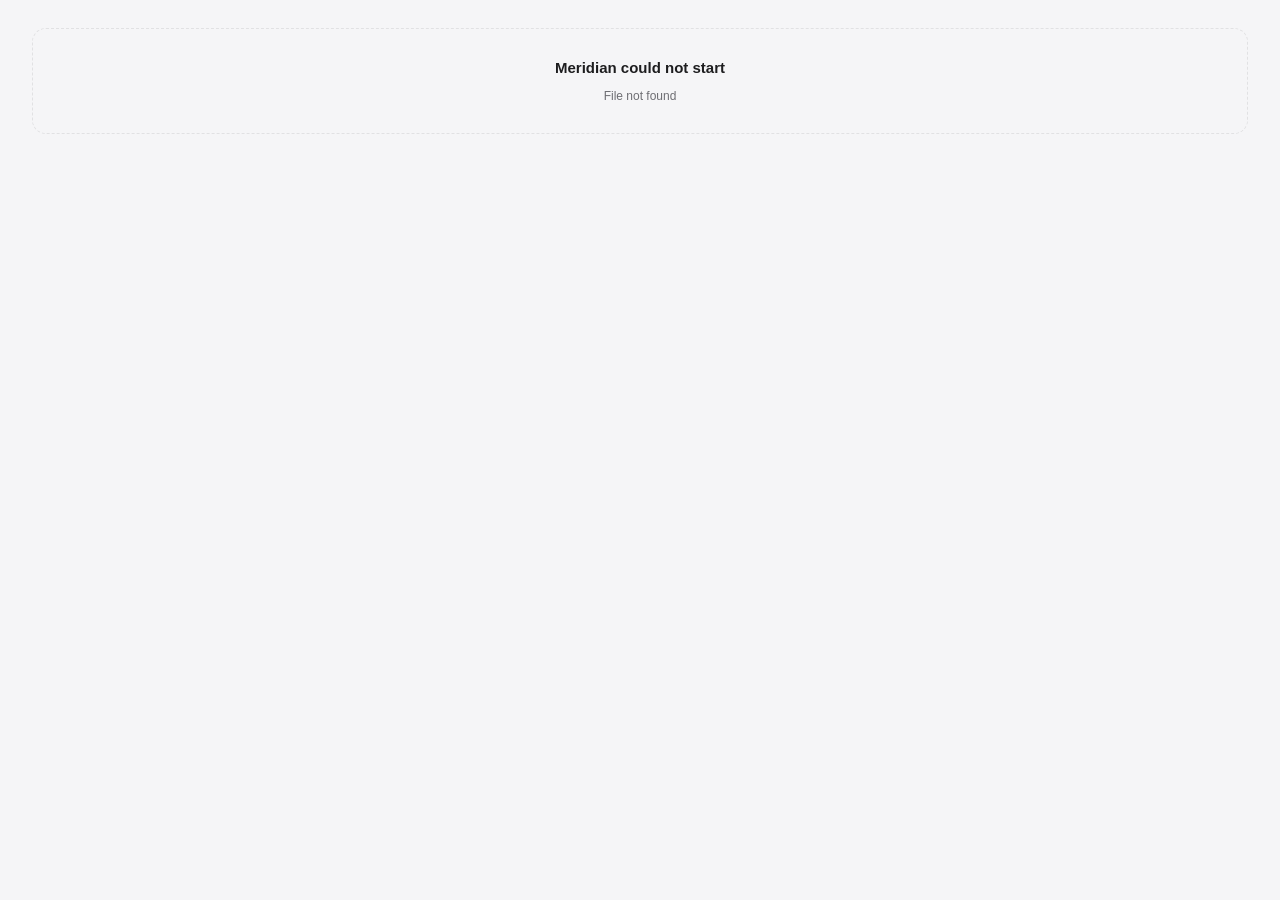
==== static/index.html @ fc486ad9 "Meridian: marketing dashboard for Chat360 FastAPI and SQLite back end, plain JavaScript front end. I" ====
<!doctype html>
<html lang="en">
<head>
<meta charset="utf-8">
<meta name="viewport" content="width=device-width, initial-scale=1">
<title>Meridian</title>
<script>
  // Apply the saved theme before first paint. "auto" follows the system setting.
  (function () {
    var t = null;
    try { t = localStorage.getItem('meridian-theme'); } catch (e) {}
    if (t === 'light' || t === 'dark') document.documentElement.dataset.theme = t;
  })();
</script>
<link rel="stylesheet" href="/static/css/styles.css">
</head>
<body>
<div id="app"></div>
<div id="toast-root"></div>
<script type="module" src="/static/js/main.js"></script>
</body>
</html>
---- static/css/styles.css ----
/* Meridian. Tokens and components follow the Claude Design export (Meridian App / Components). */

:root {
  --bg: #f5f5f7; --side: #ececef; --bar: #f5f5f7; --surface: #ffffff; --surface2: #f9f9fb;
  --ink: #1d1d1f; --ink2: #6e6e73; --ink3: #a1a1a6;
  --line: rgba(0, 0, 0, 0.08); --line2: rgba(0, 0, 0, 0.05);
  --active: rgba(0, 0, 0, 0.075); --seg: rgba(0, 0, 0, 0.055); --segOn: #ffffff;
  --accent: #0071e3; --pos: #1f8a4c; --neg: #d1362f; --warn: #b26a00;
  --track: rgba(0, 0, 0, 0.07); --shadow: 0 1px 2px rgba(0, 0, 0, 0.04); --grid: rgba(0, 0, 0, 0.06);
  --sel: rgba(0, 113, 227, 0.07); --pop: 0 8px 28px rgba(0, 0, 0, 0.14), 0 0 0 1px rgba(0, 0, 0, 0.06);
  --violet: oklch(0.62 0.15 300);
  color-scheme: light;
}
:root[data-theme="dark"] {
  --bg: #111112; --side: #19191b; --bar: #111112; --surface: #1c1c1e; --surface2: #232325;
  --ink: #f5f5f7; --ink2: #a1a1a6; --ink3: #6e6e73;
  --line: rgba(255, 255, 255, 0.09); --line2: rgba(255, 255, 255, 0.05);
  --active: rgba(255, 255, 255, 0.09); --seg: rgba(255, 255, 255, 0.08); --segOn: #3a3a3c;
  --accent: #0a84ff; --pos: #34c46e; --neg: #ff6b62; --warn: #ffb340;
  --track: rgba(255, 255, 255, 0.09); --shadow: none; --grid: rgba(255, 255, 255, 0.07);
  --sel: rgba(10, 132, 255, 0.14); --pop: 0 8px 28px rgba(0, 0, 0, 0.5), 0 0 0 1px rgba(255, 255, 255, 0.1);
  color-scheme: dark;
}
@media (prefers-color-scheme: dark) {
  :root:not([data-theme="light"]) {
    --bg: #111112; --side: #19191b; --bar: #111112; --surface: #1c1c1e; --surface2: #232325;
    --ink: #f5f5f7; --ink2: #a1a1a6; --ink3: #6e6e73;
    --line: rgba(255, 255, 255, 0.09); --line2: rgba(255, 255, 255, 0.05);
    --active: rgba(255, 255, 255, 0.09); --seg: rgba(255, 255, 255, 0.08); --segOn: #3a3a3c;
    --accent: #0a84ff; --pos: #34c46e; --neg: #ff6b62; --warn: #ffb340;
    --track: rgba(255, 255, 255, 0.09); --shadow: none; --grid: rgba(255, 255, 255, 0.07);
    --sel: rgba(10, 132, 255, 0.14); --pop: 0 8px 28px rgba(0, 0, 0, 0.5), 0 0 0 1px rgba(255, 255, 255, 0.1);
    color-scheme: dark;
  }
}

* { box-sizing: border-box; }
html, body { margin: 0; height: 100%; }
body {
  background: var(--bg); color: var(--ink);
  font-family: -apple-system, BlinkMacSystemFont, "SF Pro Text", "SF Pro Display", Inter, "Helvetica Neue", sans-serif;
  font-size: 13px; line-height: 1.4; font-variant-numeric: tabular-nums; -webkit-font-smoothing: antialiased;
}
h1, p { margin: 0; }
button, input, select, textarea { font: inherit; color: inherit; }
[data-act] { cursor: pointer; }
:focus-visible { outline: 2px solid var(--accent); outline-offset: 2px; border-radius: 6px; }

/* ---------------------------------------------------------------- layout */
.app { display: flex; min-height: 100vh; }
.side {
  width: 216px; flex: none; background: var(--side); border-right: 1px solid var(--line); padding: 18px 10px 16px;
  display: flex; flex-direction: column; gap: 20px; position: sticky; top: 0; height: 100vh; overflow-y: auto;
}
.brand { display: flex; align-items: center; gap: 10px; padding: 2px 10px 4px; }
.brand-mark { width: 26px; height: 26px; border-radius: 7px; background: var(--ink); display: grid; place-items: center; }
.brand-mark i { width: 9px; height: 9px; border-radius: 50%; border: 2px solid var(--side); }
.nav-group { display: flex; flex-direction: column; gap: 1px; }
.nav-label { font-size: 11px; font-weight: 600; color: var(--ink3); padding: 0 10px 5px; }
.nav-item { display: flex; align-items: center; justify-content: space-between; padding: 6px 10px; border-radius: 7px; color: inherit; text-decoration: none; }
.nav-item:hover { background: var(--seg); }
.nav-item.on { background: var(--active); font-weight: 600; }
.nav-item .badge { font-size: 11px; color: var(--ink2); font-weight: 400; }
.side-foot { margin-top: auto; display: flex; flex-direction: column; gap: 12px; }
.me { display: flex; align-items: center; gap: 10px; padding: 10px 10px 0; border-top: 1px solid var(--line); }

.main { flex: 1; min-width: 0; display: flex; flex-direction: column; }
.topbar {
  height: 52px; flex: none; display: flex; align-items: center; gap: 14px; padding: 0 28px;
  border-bottom: 1px solid var(--line); background: var(--bar); position: sticky; top: 0; z-index: 20;
}
.topbar .off { opacity: 0.4; pointer-events: none; }
.vr { width: 1px; height: 18px; background: var(--line); }
.page { padding: 28px 32px 40px; display: flex; flex-direction: column; gap: 16px; max-width: 1560px; width: 100%; }
.page.stale { opacity: 0.55; transition: opacity 0.15s 0.1s; }
.page-head { display: flex; align-items: flex-end; justify-content: space-between; gap: 16px; margin-bottom: 6px; }
.stack { display: flex; flex-direction: column; }
.row { display: flex; align-items: center; }
.between { display: flex; justify-content: space-between; }
.baseline { display: flex; justify-content: space-between; align-items: baseline; }
.grid { display: grid; gap: 12px; }
.start { align-items: start; }

/* ---------------------------------------------------------------- type */
.h1 { font-size: 28px; font-weight: 600; letter-spacing: -0.022em; }
.eyebrow { font-size: 12px; color: var(--ink2); }
.title { font-size: 15px; font-weight: 600; }
.section { font-size: 17px; font-weight: 600; }
.small { font-size: 12px; } .tiny { font-size: 11px; } .micro { font-size: 10px; }
.muted { color: var(--ink2); } .faint { color: var(--ink3); } .ink { color: var(--ink); }
.medium { font-weight: 500; } .semi { font-weight: 600; }
.right { text-align: right; } .nowrap { white-space: nowrap; } .pretty { text-wrap: pretty; }
.clip { white-space: nowrap; overflow: hidden; text-overflow: ellipsis; min-width: 0; }
.mono { font: 12px ui-monospace, Menlo, monospace; }
.link { font-size: 12px; color: var(--accent); cursor: pointer; background: none; border: 0; padding: 0; }
.link:hover { text-decoration: underline; }

/* ---------------------------------------------------------------- components */
.card { background: var(--surface); border: 1px solid var(--line); border-radius: 14px; box-shadow: var(--shadow); }
.card.pad { padding: 18px 20px; }
.card.clipped { overflow: hidden; }
.inset { padding: 16px; border-radius: 12px; background: var(--surface2); border: 1px solid var(--line2); }

.kpi { padding: 18px 16px; display: flex; flex-direction: column; gap: 3px; min-width: 0; }
.kpi-v { font-size: clamp(26px, 2.3vw, 34px); font-weight: 600; letter-spacing: -0.03em; line-height: 1.05; white-space: nowrap; }
.kpi-v.md { font-size: 30px; }
.kpi-d { font-size: 12px; margin-top: 6px; white-space: nowrap; }

.seg { display: flex; padding: 2px; border-radius: 8px; background: var(--seg); }
.seg > div { padding: 4px 12px; border-radius: 6px; cursor: pointer; font-size: 12px; font-weight: 500; color: var(--ink2); white-space: nowrap; }
.seg.wrap { flex-wrap: wrap; justify-content: flex-end; }
.seg.wrap > div { display: inline-flex; align-items: center; gap: 6px; }
.seg > div.on { background: var(--segOn); box-shadow: 0 1px 2px rgba(0, 0, 0, 0.12); color: var(--ink); }

.switch { width: 28px; height: 16px; border-radius: 8px; background: var(--track); position: relative; cursor: pointer; flex: none; transition: background 0.15s; }
.switch i { position: absolute; top: 2px; left: 2px; width: 12px; height: 12px; border-radius: 50%; background: #fff; box-shadow: 0 1px 2px rgba(0, 0, 0, 0.2); transition: left 0.15s; }
.switch.on { background: var(--pos); }
.switch.on i { left: 14px; }

.pill { display: inline-flex; align-items: center; gap: 6px; padding: 2px 8px 2px 7px; border-radius: 999px; background: var(--seg); font-size: 12px; white-space: nowrap; }
.pill.sm { font-size: 11px; }
.dot { width: 6px; height: 6px; border-radius: 50%; flex: none; display: inline-block; }
.sq { width: 8px; height: 8px; border-radius: 2px; flex: none; display: inline-block; }
.avatar { border-radius: 50%; background: var(--track); display: grid; place-items: center; font-weight: 600; color: var(--ink2); flex: none; width: 28px; height: 28px; font-size: 10px; }
.tile { border-radius: 7px; background: var(--track); display: grid; place-items: center; font-size: 10px; font-weight: 600; color: var(--ink2); flex: none; width: 26px; height: 26px; }

.btn { padding: 6px 12px; border-radius: 8px; background: var(--seg); font-size: 12px; font-weight: 500; cursor: pointer; white-space: nowrap; border: 0; display: inline-block; }
.btn:hover { filter: brightness(0.96); }
.btn.primary { background: var(--accent); color: #fff; }
.btn.outline { background: var(--surface); border: 1px solid var(--line); }
.btn.danger { color: var(--neg); }
.btn[disabled], .btn.disabled { opacity: 0.45; pointer-events: none; }
.btn.xs { padding: 4px 10px; border-radius: 7px; font-size: 11px; }

.chip { padding: 4px 10px; border-radius: 999px; border: 1px solid var(--line); background: var(--surface); font-size: 12px; cursor: pointer; white-space: nowrap; }
.chip.on { border-color: transparent; background: var(--sel); color: var(--accent); }
.select { display: flex; align-items: center; gap: 6px; padding: 4px 10px; border-radius: 7px; border: 1px solid var(--line); background: var(--surface); font-size: 12px; cursor: pointer; white-space: nowrap; }
.caret { width: 5px; height: 5px; border-right: 1.5px solid var(--ink2); border-bottom: 1.5px solid var(--ink2); transform: translateY(-2px) rotate(45deg); margin-left: 3px; flex: none; }

.track { position: relative; border-radius: 3px; background: var(--track); height: 6px; }
.track > .fill { height: 100%; border-radius: inherit; }
.track > .mark { position: absolute; top: -3px; bottom: -3px; width: 1.5px; background: var(--ink3); }

.stepper { display: flex; align-items: center; border: 1px solid var(--line); border-radius: 8px; overflow: hidden; flex: none; background: var(--surface); user-select: none; }
.stepper span { width: 26px; height: 28px; display: grid; place-items: center; cursor: pointer; color: var(--ink2); }
.stepper span:hover { background: var(--seg); }
.stepper b { width: 30px; text-align: center; font-weight: 600; border-left: 1px solid var(--line); border-right: 1px solid var(--line); line-height: 28px; }

/* tables are CSS grids; each table sets --cols */
.thead, .trow { display: grid; grid-template-columns: var(--cols); gap: 10px; align-items: center; }
.thead { padding: 10px 16px; border-bottom: 1px solid var(--line); font-size: 12px; color: var(--ink2); font-weight: 500; }
.trow { padding: 10px 16px; border-top: 1px solid var(--line2); }
.trow.first { border-top: 0; }
.trow.sel { background: var(--sel); }
.trow[data-act]:hover:not(.sel) { background: var(--surface2); }
.tfoot { border-top: 1px solid var(--line); font-weight: 600; }
.list-row { padding: 10px 0; border-top: 1px solid var(--line2); }
.list-row.first { border-top: 0; }

.banner { margin: 16px 32px 0; padding: 12px 16px; border-radius: 12px; border: 1px solid var(--line); display: flex; align-items: center; gap: 12px; }
.empty { border-radius: 14px; border: 1px dashed var(--line); padding: 28px 20px; display: flex; flex-direction: column; align-items: center; gap: 10px; text-align: center; }
.skel { border-radius: 7px; background: var(--track); }
@keyframes pulse { 50% { opacity: 0.5; } }
.skeleton .skel { animation: pulse 1.4s ease-in-out infinite; }
@media (prefers-reduced-motion: reduce) { .skeleton .skel { animation: none; } * { transition: none !important; } }

/* menus, modals, toast */
.menu-wrap { position: relative; }
.menu { position: absolute; top: calc(100% + 6px); left: 0; z-index: 40; min-width: 180px; padding: 5px; border-radius: 11px; background: var(--surface); box-shadow: var(--pop); display: flex; flex-direction: column; gap: 1px; max-height: 340px; overflow-y: auto; }
.menu.right-edge { left: auto; right: 0; }
.menu-item { display: flex; align-items: center; gap: 8px; padding: 6px 9px; border-radius: 7px; cursor: pointer; white-space: nowrap; font-size: 13px; }
.menu-item:hover { background: var(--seg); }
.menu-item.on { color: var(--accent); font-weight: 500; }
.menu-label { font-size: 11px; font-weight: 600; color: var(--ink3); padding: 7px 9px 3px; }

.overlay { position: fixed; inset: 0; z-index: 60; background: rgba(0, 0, 0, 0.32); display: grid; place-items: center; padding: 24px; }
.modal { width: 100%; max-width: 460px; max-height: calc(100vh - 48px); overflow-y: auto; background: var(--surface); border-radius: 16px; box-shadow: var(--pop); padding: 22px 24px; display: flex; flex-direction: column; gap: 16px; }
.modal.wide { max-width: 640px; }
.field { display: flex; flex-direction: column; gap: 5px; font-size: 12px; color: var(--ink2); }
.input { padding: 7px 10px; border-radius: 8px; border: 1px solid var(--line); background: var(--surface); color: var(--ink); font-size: 13px; width: 100%; }
.input:focus { outline: 2px solid var(--accent); outline-offset: -1px; border-color: transparent; }
textarea.input { resize: vertical; line-height: 1.5; }
.search { display: flex; align-items: center; gap: 8px; width: 240px; padding: 6px 10px; border-radius: 8px; background: var(--seg); }
.search i { width: 9px; height: 9px; border-radius: 50%; border: 1.5px solid var(--ink3); flex: none; }
.search input { border: 0; background: none; outline: none; width: 100%; font-size: 13px; }
.search input::placeholder { color: var(--ink3); }
.cell-input { width: 86px; text-align: right; padding: 2px 6px; border-radius: 6px; border: 1px solid var(--accent); background: var(--surface); margin: -3px -7px -3px 0; }
.editable { cursor: text; border-radius: 5px; padding: 0 4px; margin: 0 -4px; }
.editable:hover { background: var(--seg); }

.toast { position: fixed; left: 50%; bottom: 28px; transform: translateX(-50%); z-index: 80; padding: 10px 16px; border-radius: 11px; background: var(--ink); color: var(--bg); font-size: 13px; box-shadow: var(--pop); max-width: 520px; }

/* lead detail panel */
.detail { width: 452px; flex: none; border-left: 1px solid var(--line); background: var(--surface); display: flex; flex-direction: column; position: sticky; top: 52px; height: calc(100vh - 52px); overflow-y: auto; align-self: flex-start; }
.round-btn { width: 26px; height: 26px; border-radius: 50%; background: var(--seg); display: grid; place-items: center; cursor: pointer; color: var(--ink2); font-size: 11px; flex: none; border: 0; }

svg.lines { width: 100%; height: 100%; display: block; overflow: visible; }
svg.lines polyline { fill: none; vector-effect: non-scaling-stroke; stroke-linejoin: round; stroke-linecap: round; }

/* "i" notes that explain a figure */
.info { position: relative; display: inline-grid; place-items: center; width: 15px; height: 15px; border-radius: 50%; border: 1px solid var(--ink3); color: var(--ink2); font: 600 10px/1 ui-serif, Georgia, serif; font-style: italic; cursor: help; flex: none; vertical-align: middle; user-select: none; }
.info:hover, .info:focus { border-color: var(--ink); color: var(--ink); outline: none; }
.info::after { content: attr(data-tip); position: absolute; top: calc(100% + 8px); left: -10px; width: 270px; padding: 10px 12px; border-radius: 10px; background: var(--ink); color: var(--bg); font-family: -apple-system, BlinkMacSystemFont, 'SF Pro Text', 'Helvetica Neue', sans-serif; font-size: 12px; font-weight: 400; line-height: 1.45; font-style: normal; letter-spacing: 0; text-align: left; white-space: normal; box-shadow: 0 8px 24px rgba(0, 0, 0, 0.18); opacity: 0; visibility: hidden; z-index: 60; pointer-events: none; }
.info.end::after { left: auto; right: -10px; }
.info.up::after { top: auto; bottom: calc(100% + 8px); }
.info:hover::after, .info:focus-visible::after, .info.open::after { opacity: 1; visibility: visible; }

/* funnel */
.funnel-row { display: grid; grid-template-columns: minmax(150px, 220px) minmax(260px, 1fr) minmax(170px, 240px); gap: 24px; align-items: center; }
.funnel-slice { height: 66px; display: grid; place-items: center; font-size: 22px; font-weight: 600; letter-spacing: -0.02em; }
.funnel-part { font-size: 11px; font-weight: 600; color: var(--ink3); letter-spacing: 0.04em; text-transform: uppercase; }
.mixbar { display: flex; height: 26px; border-radius: 7px; overflow: hidden; background: var(--track); }
.mixbar > div { display: grid; place-items: center; font-size: 11px; font-weight: 600; color: #fff; min-width: 0; overflow: hidden; white-space: nowrap; }
.mixbar > div + div { border-left: 1.5px solid var(--surface); }

/* filter rows read from the left, unlike a chart's switch which sits at the right */
.filters .seg.wrap { justify-content: flex-start; }
.seg .menu { color: var(--ink); font-weight: 400; cursor: default; }
.seg .menu-wrap { cursor: pointer; }

/* a column heading that opens that column's filter */
.colf { display: inline-flex; align-items: center; gap: 5px; max-width: 100%; padding: 3px 7px; margin: -3px -7px; border-radius: 6px; cursor: pointer; color: var(--ink2); }
.colf:hover { background: var(--seg); color: var(--ink); }
.colf.on { background: var(--sel); color: var(--accent); font-weight: 600; }
.thead .menu { color: var(--ink); font-weight: 400; font-size: 13px; }
.thead .menu-wrap { display: flex; align-items: center; gap: 6px; }

/* sidebar icons */
.nav-icon { width: 17px; height: 17px; flex: none; stroke-width: 1.55; color: var(--ink2); }
.nav-item:hover .nav-icon, .nav-item.on .nav-icon { color: var(--ink); }
.nav-item.on .nav-icon { stroke-width: 1.8; }

/* printing a page (the week report): just the content, no sidebar or top bar */
@media print {
  .side, .topbar, .bar, .btn, .seg, .info, #toast-root { display: none !important; }
  body, .page { background: #fff !important; }
  .card { box-shadow: none !important; break-inside: avoid; }
}
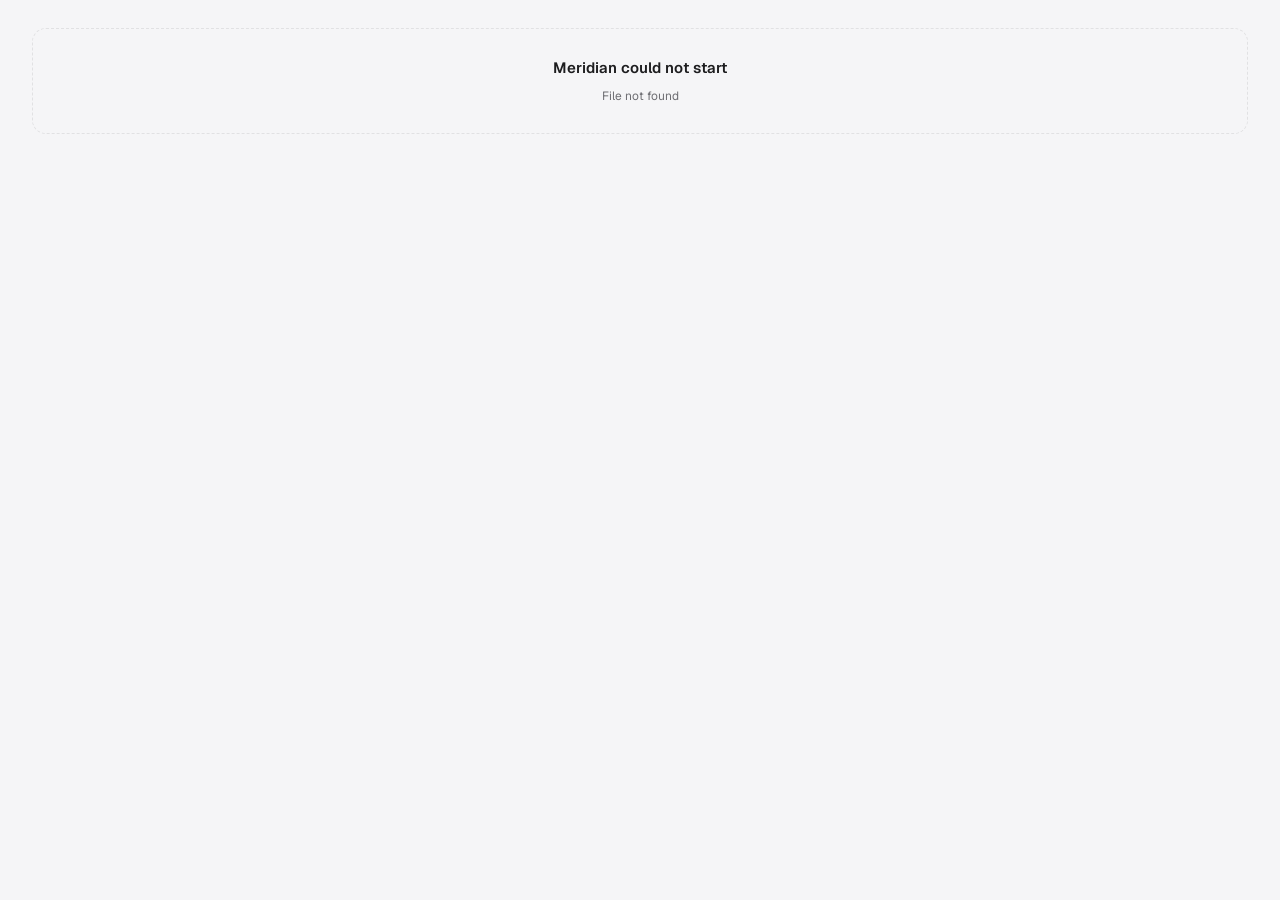
==== commit 89bb1047: "Event Hub: each event opens as its own workspace (no Meridian sidebar or date bar) with one page at " ====
--- a/static/index.html
+++ b/static/index.html
@@ -3,6 +3,8 @@
 <head>
 <meta charset="utf-8">
 <meta name="viewport" content="width=device-width, initial-scale=1">
+<link rel="preconnect" href="https://fonts.googleapis.com"><link rel="preconnect" href="https://fonts.gstatic.com" crossorigin>
+<link rel="stylesheet" href="https://fonts.googleapis.com/css2?family=Bricolage+Grotesque:opsz,wght@12..96,500..800&family=Geist:wght@400..700&family=Geist+Mono:wght@400..600&display=swap">
 <title>Meridian</title>
 <script>
   // Apply the saved theme before first paint. "auto" follows the system setting.
@@ -17,6 +19,7 @@
 <body>
 <div id="app"></div>
 <div id="toast-root"></div>
+<div id="assistant-root"></div>
 <script type="module" src="/static/js/main.js"></script>
 </body>
 </html>
--- a/static/css/styles.css
+++ b/static/css/styles.css
@@ -38,7 +38,8 @@
 html, body { margin: 0; height: 100%; }
 body {
   background: var(--bg); color: var(--ink);
-  font-family: -apple-system, BlinkMacSystemFont, "SF Pro Text", "SF Pro Display", Inter, "Helvetica Neue", sans-serif;
+  font-family: "Geist", -apple-system, BlinkMacSystemFont, "Segoe UI", sans-serif;
+  font-feature-settings: "ss01", "cv11";
   font-size: 13px; line-height: 1.4; font-variant-numeric: tabular-nums; -webkit-font-smoothing: antialiased;
 }
 h1, p { margin: 0; }
@@ -82,7 +83,7 @@
 .start { align-items: start; }
 
 /* ---------------------------------------------------------------- type */
-.h1 { font-size: 28px; font-weight: 600; letter-spacing: -0.022em; }
+.h1 { font-family: "Bricolage Grotesque", "Geist", sans-serif; font-size: 30px; font-weight: 700; letter-spacing: -0.03em; }
 .eyebrow { font-size: 12px; color: var(--ink2); }
 .title { font-size: 15px; font-weight: 600; }
 .section { font-size: 17px; font-weight: 600; }
@@ -102,7 +103,7 @@
 .inset { padding: 16px; border-radius: 12px; background: var(--surface2); border: 1px solid var(--line2); }
 
 .kpi { padding: 18px 16px; display: flex; flex-direction: column; gap: 3px; min-width: 0; }
-.kpi-v { font-size: clamp(26px, 2.3vw, 34px); font-weight: 600; letter-spacing: -0.03em; line-height: 1.05; white-space: nowrap; }
+.kpi-v { font-family: "Bricolage Grotesque", "Geist", sans-serif; font-size: clamp(26px, 2.3vw, 34px); font-weight: 650; letter-spacing: -0.03em; line-height: 1.05; white-space: nowrap; }
 .kpi-v.md { font-size: 30px; }
 .kpi-d { font-size: 12px; margin-top: 6px; white-space: nowrap; }
 
@@ -188,6 +189,45 @@
 .editable { cursor: text; border-radius: 5px; padding: 0 4px; margin: 0 -4px; }
 .editable:hover { background: var(--seg); }
 
+/* the assistant: a tab on the right edge that slides out a panel */
+.ask-tab { position: fixed; right: 0; top: 50%; transform: translateY(-50%); z-index: 70; display: flex; flex-direction: column; align-items: center; gap: 8px; padding: 14px 7px 14px 9px; border: 1px solid var(--line); border-right: 0; border-radius: 12px 0 0 12px; background: var(--surface); color: var(--ink); cursor: pointer; box-shadow: var(--pop); transition: padding .18s ease, opacity .18s ease, transform .22s ease; }
+.ask-tab span { writing-mode: vertical-rl; font-size: 12px; font-weight: 600; letter-spacing: .04em; }
+.ask-tab svg { color: var(--accent); }
+.ask-tab:hover { padding-right: 12px; }
+.open .ask-tab { opacity: 0; pointer-events: none; transform: translate(100%, -50%); }
+.ask-panel { position: fixed; right: 12px; top: 12px; bottom: 12px; z-index: 71; width: 400px; max-width: calc(100vw - 24px); display: flex; flex-direction: column; background: var(--surface); border: 1px solid var(--line); border-radius: 16px; box-shadow: var(--pop); overflow: hidden; transform: translateX(calc(100% + 24px)); opacity: 0; transition: transform .26s cubic-bezier(.2, .8, .2, 1), opacity .2s ease; }
+.open .ask-panel { transform: none; opacity: 1; }
+.ask-title { display: flex; align-items: center; gap: 8px; }
+.ask-title svg { color: var(--accent); }
+.ask-head { display: flex; align-items: center; gap: 14px; padding: 14px 16px; border-bottom: 1px solid var(--line); font-weight: 600; font-size: 14px; }
+.ask-head > :first-child { flex: 1; }
+.ask-x { font-weight: 400; font-size: 12px; color: var(--ink2); cursor: pointer; }
+.ask-list { flex: 1; overflow-y: auto; padding: 14px 16px; display: flex; flex-direction: column; gap: 10px; }
+.ask-note { font-size: 13px; color: var(--ink2); line-height: 1.45; margin-bottom: 2px; }
+.ask-idea { align-self: flex-start; padding: 8px 12px; border-radius: 10px; border: 1px solid var(--line); font-size: 13px; cursor: pointer; }
+.ask-idea:hover { background: var(--surface2); }
+.ask-msg { max-width: 88%; padding: 9px 12px; border-radius: 12px; font-size: 13px; line-height: 1.5; white-space: pre-wrap; overflow-wrap: anywhere; }
+.ask-msg.user { align-self: flex-end; background: var(--accent); color: #fff; border-bottom-right-radius: 4px; }
+.ask-msg.assistant { align-self: flex-start; background: var(--surface2); border-bottom-left-radius: 4px; }
+.ask-msg.error { color: var(--warn); }
+.ask-msg.muted { color: var(--ink2); }
+.ask-from { display: flex; flex-wrap: wrap; align-items: center; gap: 6px; margin-top: 9px; padding-top: 8px; border-top: 1px solid var(--line); font-size: 11.5px; color: var(--ink2); white-space: normal; }
+.ask-from a { padding: 2px 8px; border-radius: 999px; border: 1px solid var(--line); color: var(--ink); text-decoration: none; }
+.ask-from a:hover { border-color: var(--accent); color: var(--accent); }
+.ask-wait { display: flex; align-items: center; gap: 10px; }
+.ask-dots { display: inline-flex; gap: 4px; }
+.ask-dots i { width: 6px; height: 6px; border-radius: 50%; background: var(--accent); animation: ask-bounce 1.1s ease-in-out infinite; }
+.ask-dots i:nth-child(2) { animation-delay: .15s; }
+.ask-dots i:nth-child(3) { animation-delay: .3s; }
+.ask-step { background: linear-gradient(90deg, var(--ink3) 0%, var(--ink) 50%, var(--ink3) 100%); background-size: 200% 100%; -webkit-background-clip: text; background-clip: text; color: transparent; animation: ask-shine 1.8s linear infinite; }
+.ask-step.in { animation: ask-shine 1.8s linear infinite, ask-in .35s ease; }
+.ask-msg.assistant:not(.ask-wait), .ask-msg.user { animation: ask-in .25s ease; }
+@keyframes ask-bounce { 0%, 80%, 100% { transform: translateY(0); opacity: .45; } 40% { transform: translateY(-5px); opacity: 1; } }
+@keyframes ask-shine { from { background-position: 200% 0; } to { background-position: 0 0; } }
+@keyframes ask-in { from { opacity: 0; transform: translateY(5px); } to { opacity: 1; transform: none; } }
+.ask-form { display: flex; gap: 8px; padding: 12px 14px; border-top: 1px solid var(--line); }
+.ask-form .btn { padding: 8px 14px; font-size: 13px; }
+.ask-form .btn[disabled] { opacity: .5; cursor: default; }
 .toast { position: fixed; left: 50%; bottom: 28px; transform: translateX(-50%); z-index: 80; padding: 10px 16px; border-radius: 11px; background: var(--ink); color: var(--bg); font-size: 13px; box-shadow: var(--pop); max-width: 520px; }
 
 /* lead detail panel */
@@ -200,15 +240,11 @@
 /* "i" notes that explain a figure */
 .info { position: relative; display: inline-grid; place-items: center; width: 15px; height: 15px; border-radius: 50%; border: 1px solid var(--ink3); color: var(--ink2); font: 600 10px/1 ui-serif, Georgia, serif; font-style: italic; cursor: help; flex: none; vertical-align: middle; user-select: none; }
 .info:hover, .info:focus { border-color: var(--ink); color: var(--ink); outline: none; }
-.info::after { content: attr(data-tip); position: absolute; top: calc(100% + 8px); left: -10px; width: 270px; padding: 10px 12px; border-radius: 10px; background: var(--ink); color: var(--bg); font-family: -apple-system, BlinkMacSystemFont, 'SF Pro Text', 'Helvetica Neue', sans-serif; font-size: 12px; font-weight: 400; line-height: 1.45; font-style: normal; letter-spacing: 0; text-align: left; white-space: normal; box-shadow: 0 8px 24px rgba(0, 0, 0, 0.18); opacity: 0; visibility: hidden; z-index: 60; pointer-events: none; }
+.info::after { content: attr(data-tip); position: absolute; top: calc(100% + 8px); left: -10px; width: 270px; padding: 10px 12px; border-radius: 10px; background: var(--ink); color: var(--bg); font-family: "Geist", -apple-system, sans-serif; font-size: 12px; font-weight: 400; line-height: 1.45; font-style: normal; letter-spacing: 0; text-align: left; white-space: normal; box-shadow: 0 8px 24px rgba(0, 0, 0, 0.18); opacity: 0; visibility: hidden; z-index: 60; pointer-events: none; }
 .info.end::after { left: auto; right: -10px; }
 .info.up::after { top: auto; bottom: calc(100% + 8px); }
 .info:hover::after, .info:focus-visible::after, .info.open::after { opacity: 1; visibility: visible; }
 
-/* funnel */
-.funnel-row { display: grid; grid-template-columns: minmax(150px, 220px) minmax(260px, 1fr) minmax(170px, 240px); gap: 24px; align-items: center; }
-.funnel-slice { height: 66px; display: grid; place-items: center; font-size: 22px; font-weight: 600; letter-spacing: -0.02em; }
-.funnel-part { font-size: 11px; font-weight: 600; color: var(--ink3); letter-spacing: 0.04em; text-transform: uppercase; }
 .mixbar { display: flex; height: 26px; border-radius: 7px; overflow: hidden; background: var(--track); }
 .mixbar > div { display: grid; place-items: center; font-size: 11px; font-weight: 600; color: #fff; min-width: 0; overflow: hidden; white-space: nowrap; }
 .mixbar > div + div { border-left: 1.5px solid var(--surface); }
@@ -232,7 +268,127 @@
 
 /* printing a page (the week report): just the content, no sidebar or top bar */
 @media print {
-  .side, .topbar, .bar, .btn, .seg, .info, #toast-root { display: none !important; }
+  .side, .topbar, .bar, .btn, .seg, .info, #toast-root, #assistant-root { display: none !important; }
   body, .page { background: #fff !important; }
   .card { box-shadow: none !important; break-inside: avoid; }
 }
+
+.btn.off { opacity: 0.45; cursor: default; }
+
+/* ---------------------------------------------------------------- Event Hub
+   An event is shown as a pass: a tall pinned card with the event's identity, countdown, stage and headline results,
+   beside a scrolling room of large visual sections. Kind colours tint the pass so events read apart at a glance. */
+.ev { --k: var(--accent); }
+.ev[data-kind="sponsor"] { --k: var(--violet); }
+.ev[data-kind="partner"] { --k: oklch(0.62 0.13 175); }
+.ev[data-kind="roundtable"] { --k: oklch(0.66 0.14 60); }
+.ev[data-kind="webinar"] { --k: oklch(0.6 0.15 25); }
+.ev-room { display: grid; grid-template-columns: 300px minmax(0, 1fr); gap: 24px; align-items: start; }
+.ev-pass { position: sticky; top: 16px; max-height: calc(100vh - 32px); overflow-y: auto; scrollbar-width: thin; background: var(--surface); border-radius: 18px; box-shadow: 0 1px 2px rgba(0,0,0,.05), 0 12px 32px -18px rgba(0,0,0,.25); overflow: hidden; }
+.ev-pass-top { padding: 22px 22px 18px; background: linear-gradient(180deg, color-mix(in oklch, var(--k) 16%, var(--surface)), var(--surface)); }
+.ev-kind { display: inline-flex; align-items: center; gap: 6px; font-size: 11.5px; font-weight: 600; color: color-mix(in oklch, var(--k) 80%, var(--ink)); }
+.ev-kind::before { content: ""; width: 8px; height: 8px; border-radius: 2px; background: var(--k); }
+.ev-name { font-size: 26px; font-weight: 700; letter-spacing: -0.025em; line-height: 1.1; margin: 10px 0 8px; text-wrap: balance; }
+.ev-meta { font-size: 12.5px; color: var(--ink2); line-height: 1.55; }
+.ev-perf { height: 0; border-top: 1.5px dashed var(--line); margin: 0 14px; position: relative; }
+.ev-perf::before, .ev-perf::after { content: ""; position: absolute; top: -9px; width: 18px; height: 18px; border-radius: 50%; background: var(--bg); }
+.ev-perf::before { left: -24px; }
+.ev-perf::after { right: -24px; }
+.ev-count { padding: 18px 22px 6px; display: flex; align-items: baseline; gap: 8px; }
+.ev-count b { font-size: 52px; font-weight: 700; letter-spacing: -0.04em; line-height: 1; font-variant-numeric: tabular-nums; }
+.ev-count span { font-size: 13px; color: var(--ink2); }
+.ev-pass-actions { display: flex; gap: 8px; padding: 14px 16px; border-top: 1px solid var(--line2); flex-wrap: wrap; }
+.ev-nav { display: flex; flex-direction: column; padding: 6px 8px 12px; border-top: 1px solid var(--line2); }
+.ev-nav a { font-size: 12.5px; color: var(--ink2); text-decoration: none; padding: 6px 12px; border-radius: 8px; display: flex; justify-content: space-between; }
+.ev-nav a:hover { background: var(--active); color: var(--ink); }
+.ev-sec { background: var(--surface); border-radius: 18px; padding: 22px 24px 24px; box-shadow: var(--shadow); scroll-margin-top: 16px; }
+.ev-sec + .ev-sec { margin-top: 20px; }
+.ev-h { display: flex; align-items: baseline; justify-content: space-between; gap: 16px; margin-bottom: 18px; flex-wrap: wrap; }
+.ev-h h2 { margin: 0; font-size: 20px; font-weight: 700; letter-spacing: -0.02em; }
+.ev-sub { font-size: 12px; color: var(--ink2); }
+.ev-stats { display: grid; gap: 22px; grid-template-columns: repeat(auto-fit, minmax(140px, 1fr)); }
+.ev-stat { display: flex; flex-direction: column; gap: 6px; }
+.ev-stat b { font-size: 28px; font-weight: 680; letter-spacing: -0.03em; line-height: 1; font-variant-numeric: tabular-nums; }
+.ev-stat span { font-size: 12px; color: var(--ink2); }
+.ev-funnel { display: flex; flex-direction: column; gap: 6px; }
+.ev-fstep { display: grid; grid-template-columns: 120px minmax(0, 1fr) 64px; gap: 14px; align-items: center; }
+.ev-fbar { height: 30px; border-radius: 7px; background: var(--k); display: flex; align-items: center; padding: 0 10px; color: #fff; font-weight: 650; font-size: 13px; min-width: 48px; font-variant-numeric: tabular-nums; white-space: nowrap; }
+.ev-fstep:nth-child(2) .ev-fbar { opacity: .86; }
+.ev-fstep:nth-child(3) .ev-fbar { opacity: .74; }
+.ev-fstep:nth-child(4) .ev-fbar { opacity: .64; }
+.ev-fstep:nth-child(5) .ev-fbar { opacity: .54; }
+.ev-split { display: flex; height: 12px; border-radius: 6px; overflow: hidden; background: var(--track); }
+.ev-split i { display: block; height: 100%; }
+.ev-legend { display: flex; gap: 14px; flex-wrap: wrap; font-size: 11.5px; color: var(--ink2); }
+.ev-legend span { display: inline-flex; align-items: center; gap: 6px; }
+.ev-legend span::before { content: ""; width: 9px; height: 9px; border-radius: 2px; background: var(--c); }
+.ev-chips { display: flex; flex-wrap: wrap; gap: 6px; }
+.ev-chip { font-size: 11.5px; padding: 4px 9px; border-radius: 999px; background: var(--track); color: var(--ink2); }
+.ev-chip.engaged { background: color-mix(in oklch, var(--k) 18%, var(--surface)); color: var(--ink); }
+.ev-chip.deal { background: color-mix(in oklch, var(--pos) 20%, var(--surface)); color: var(--ink); font-weight: 600; }
+.ev-wall { columns: 3 280px; column-gap: 16px; }
+.ev-post { break-inside: avoid; margin-bottom: 16px; border-radius: 14px; overflow: hidden; background: var(--surface2); border: 1px solid var(--line2); }
+.ev-post iframe { width: 100%; border: 0; display: block; background: #fff; }
+.ev-post-card { aspect-ratio: 1.91 / 1; display: grid; place-items: center; background-size: cover; background-position: center; text-decoration: none; font-weight: 650; font-size: 18px; }
+.ev-post-foot { display: flex; justify-content: space-between; align-items: center; padding: 10px 12px; font-size: 12px; gap: 8px; }
+.ev-week { display: grid; grid-auto-flow: column; grid-auto-columns: minmax(160px, 1fr); gap: 10px; overflow-x: auto; padding-bottom: 4px; }
+.ev-week > div { background: var(--surface2); border-radius: 12px; padding: 12px; display: flex; flex-direction: column; gap: 8px; min-height: 110px; }
+.ev-act { font-size: 12px; background: var(--surface); border-radius: 8px; padding: 8px 10px; box-shadow: 0 1px 2px rgba(0,0,0,.06); cursor: pointer; display: flex; flex-direction: column; gap: 3px; }
+.ev-act.done { opacity: .55; }
+.ev-gantt { background: var(--surface); border-radius: 18px; padding: 18px 20px 10px; box-shadow: var(--shadow); }
+.ev-grow { display: grid; grid-template-columns: 220px minmax(0, 1fr) 250px; gap: 18px; align-items: center; padding: 12px 8px; border-top: 1px solid var(--line2); color: inherit; text-decoration: none; border-radius: 10px; }
+.ev-grow:hover { background: var(--surface2); }
+.ev-gbar { position: relative; height: 26px; }
+.ev-gseg { position: absolute; top: 4px; height: 18px; border-radius: 4px; }
+.ev-meter { display: flex; flex-direction: column; gap: 4px; min-width: 64px; }
+.ev-meter b { font-size: 17px; font-weight: 650; font-variant-numeric: tabular-nums; line-height: 1; }
+.ev-meter span { font-size: 11px; color: var(--ink2); }
+@media (max-width: 1100px) {
+  .ev-room { grid-template-columns: 1fr; }
+  .ev-pass { position: static; }
+  .ev-grow { grid-template-columns: 1fr; }
+}
+@media print {
+  .ev-room { grid-template-columns: 240px 1fr; }
+  .ev-pass { position: static; box-shadow: none; border: 1px solid #ddd; }
+  .ev-pass-actions, .ev-nav, .ev-noprint { display: none !important; }
+  .ev-sec { box-shadow: none; border: 1px solid #ddd; break-inside: avoid; }
+}
+
+/* Event Hub type: Bricolage Grotesque for names and figures, Geist for everything else */
+.ev-name, .ev-h h2, .ev-count b, .ev-stat b, .ev-kpis b, .ev-meter b, .ev-fbar, .evw-title { font-family: "Bricolage Grotesque", "Geist", sans-serif; font-optical-sizing: auto; }
+.ev-stat b, .ev-kpis b, .ev-count b { font-weight: 700; }
+
+/* An event as its own workspace: the whole window, the pass as its navigation, one page at a time */
+.solo { min-height: 100vh; background: var(--bg); padding: 24px 28px 48px; }
+.solo .ev-room { max-width: 1440px; margin: 0 auto; grid-template-columns: 280px minmax(0, 1fr); gap: 28px; }
+.ev-main { display: flex; flex-direction: column; gap: 20px; min-width: 0; }
+.ev-sec + .ev-sec { margin-top: 0; }
+.ev-back { display: block; width: fit-content; font-size: 12.5px; color: var(--ink2); text-decoration: none; margin-bottom: 18px; }
+.ev-back:hover { color: var(--ink); }
+.ev-stage { display: flex; gap: 4px; padding: 6px 22px 0; }
+.ev-stage span { flex: 1; height: 5px; border-radius: 3px; background: var(--track); }
+.ev-stage span.done { background: color-mix(in oklch, var(--k) 55%, var(--surface)); }
+.ev-stage span.now { background: var(--k); }
+.ev-stage-label { padding: 8px 22px 16px; font-size: 12.5px; font-weight: 600; color: color-mix(in oklch, var(--k) 75%, var(--ink)); }
+.ev-nav { padding: 8px 10px 12px; gap: 2px; }
+.ev-nav a { padding: 9px 12px; font-size: 13.5px; }
+.ev-nav a.on { background: color-mix(in oklch, var(--k) 12%, var(--surface)); color: var(--ink); font-weight: 600; }
+.ev-goal { margin: 0 0 22px; font-family: "Bricolage Grotesque", "Geist", sans-serif; font-size: 22px; font-weight: 600; letter-spacing: -0.02em; line-height: 1.25; max-width: 60ch; text-wrap: balance; }
+.ev-stat b { font-size: 34px; }
+.ev-row { display: grid; grid-template-columns: 96px minmax(0, 1fr) 150px auto; gap: 16px; align-items: center; padding: 12px 0; border-top: 1px solid var(--line2); cursor: default; }
+.ev-row[data-act] { cursor: pointer; }
+.ev-row[data-act]:hover .ev-task { color: var(--accent); }
+.ev-when { font-size: 12.5px; font-weight: 600; font-variant-numeric: tabular-nums; }
+.ev-task { font-size: 14px; min-width: 0; }
+.ev-owner { font-size: 12.5px; color: var(--ink2); white-space: nowrap; overflow: hidden; text-overflow: ellipsis; }
+.ev-status { font-size: 12px; padding: 5px 8px; width: 150px; }
+.ev-crit { display: inline-block; margin-left: 6px; font-size: 10.5px; font-weight: 650; color: var(--neg); background: color-mix(in oklch, var(--neg) 12%, var(--surface)); padding: 2px 7px; border-radius: 999px; vertical-align: 1px; }
+.ev-empty { font-size: 13px; color: var(--ink2); padding: 14px 0 4px; }
+.ev-phases { display: grid; grid-template-columns: repeat(4, minmax(0, 1fr)); gap: 12px; }
+.ev-phase { all: unset; box-sizing: border-box; display: flex; flex-direction: column; gap: 8px; padding: 14px 16px; border-radius: 12px; background: var(--surface2); cursor: pointer; border: 1.5px solid transparent; }
+.ev-phase:hover { border-color: var(--line); }
+.ev-phase.on { border-color: var(--k); background: color-mix(in oklch, var(--k) 7%, var(--surface)); }
+.ev-phase:focus-visible { outline: 2px solid var(--accent); outline-offset: 2px; }
+.ev-phase-name { font-size: 13.5px; font-weight: 600; }
+@media print { .solo { padding: 0; } }
